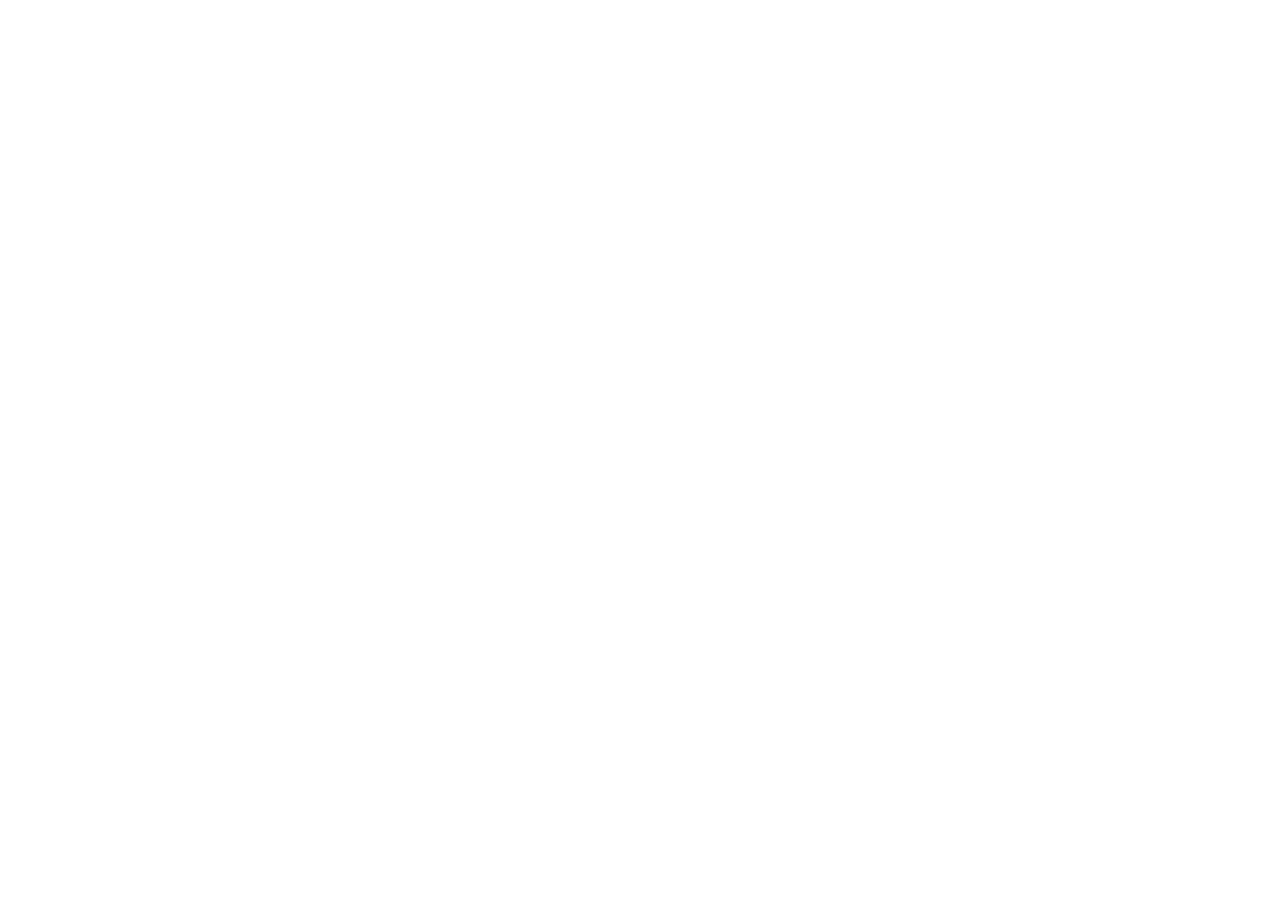
==== html-assignment/index.html @ 8c59682a "creates html assignment file" ====
<!DOCTYPE html>
<html lang="en">
<head>
    <meta charset="UTF-8">
    <meta http-equiv="X-UA-Compatible" content="IE=edge">
    <meta name="viewport" content="width=device-width, initial-scale=1.0">
    <title>html assignment</title>
</head>
<body>
    
</body>
</html>
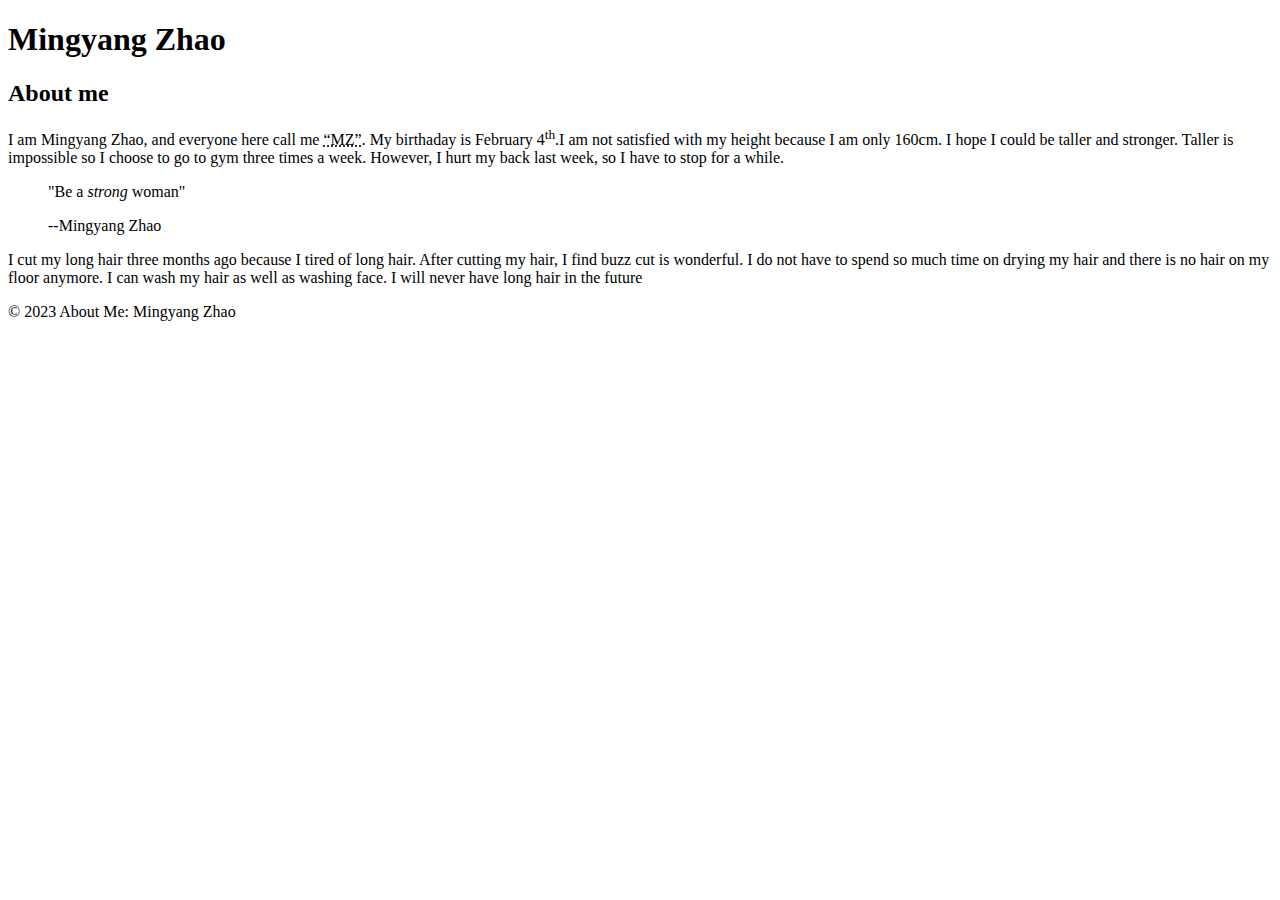
==== commit e5364cc4: "create new html assignment file" ====
--- a/html-assignment/index.html
+++ b/html-assignment/index.html
@@ -7,6 +7,18 @@
     <title>html assignment</title>
 </head>
 <body>
-    
+    <header>
+        <h1>Mingyang Zhao</h1>
+        
+    </header>
+    <main>
+        <article>
+            <h2>About me</h2> 
+            <p>I am Mingyang Zhao, and everyone here call me <abbr title="Mingyang">“MZ”</abbr>. My birthaday is February 4<sup>th</sup>.I am not satisfied with my height because I am only 160cm. I hope I could be taller and stronger. Taller is impossible so I choose to go to gym three times a week. However, I hurt my back last week, so I have to stop for a while.</p>
+            <blockquote><p>"Be a <em>strong</em> woman"</p><citation>--Mingyang Zhao</citation></blockquote>
+            <p> I cut my long hair three months ago because I tired of long hair. After cutting my hair, I find buzz cut is wonderful. I do not have to spend so much time on drying my hair and there is no hair on my floor anymore. I can wash my hair as well as washing face. I will never have long hair in the future</p>
+        </article>
+    </main>
+    <footer>&copy; 2023 About Me: Mingyang Zhao</footer>
 </body>
 </html>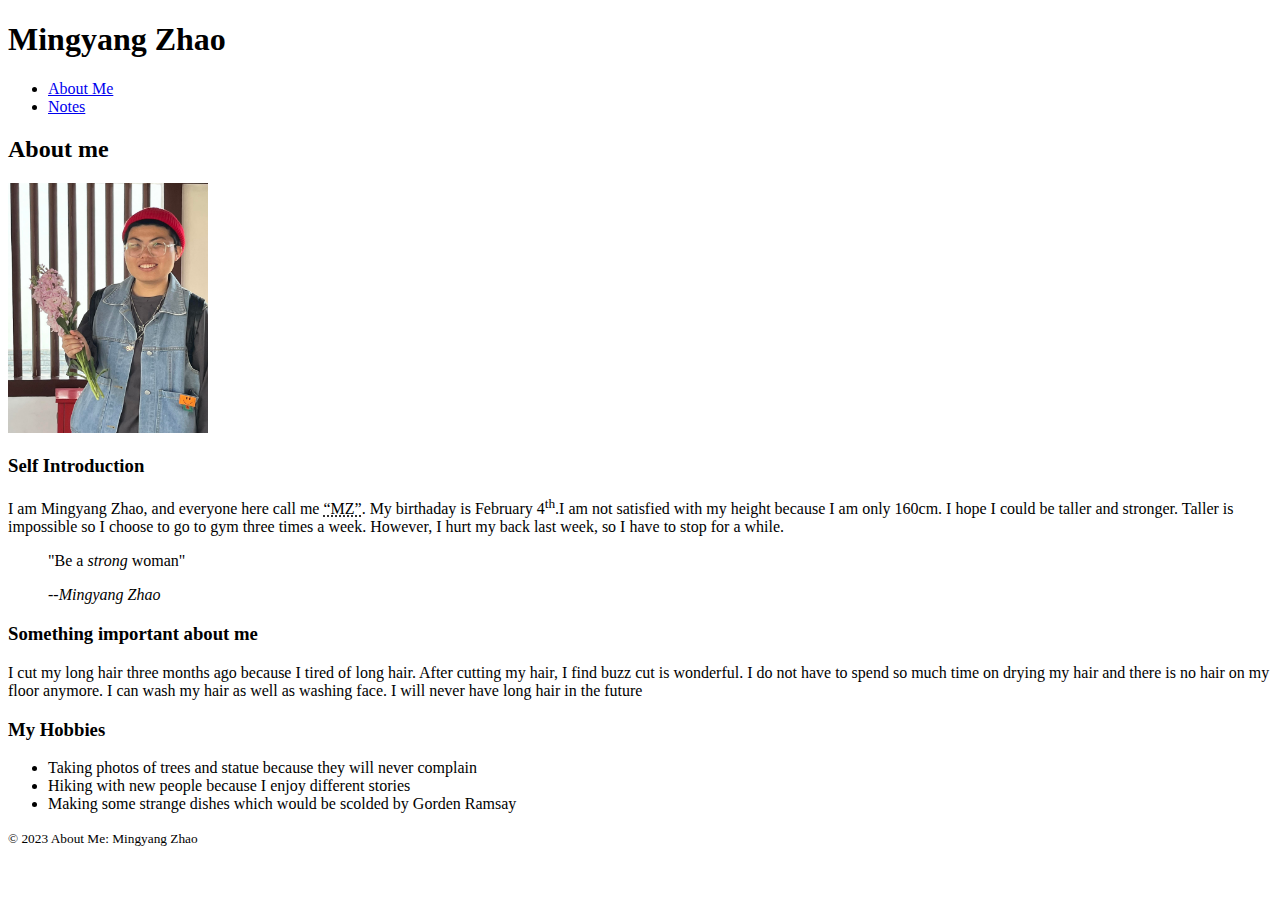
==== commit ce5db96e: "creat new HTML assignments" ====
--- a/html-assignment/index.html
+++ b/html-assignment/index.html
@@ -10,15 +10,50 @@
     <header>
         <h1>Mingyang Zhao</h1>
         
+        <nav>
+            <ul>
+            <li><a href=index.html>About Me</a></li>
+            <li><a href=notes.html>Notes</a></li>
+            </ul>
+        </nav>
+        
     </header>
     <main>
         <article>
-            <h2>About me</h2> 
-            <p>I am Mingyang Zhao, and everyone here call me <abbr title="Mingyang">“MZ”</abbr>. My birthaday is February 4<sup>th</sup>.I am not satisfied with my height because I am only 160cm. I hope I could be taller and stronger. Taller is impossible so I choose to go to gym three times a week. However, I hurt my back last week, so I have to stop for a while.</p>
-            <blockquote><p>"Be a <em>strong</em> woman"</p><citation>--Mingyang Zhao</citation></blockquote>
-            <p> I cut my long hair three months ago because I tired of long hair. After cutting my hair, I find buzz cut is wonderful. I do not have to spend so much time on drying my hair and there is no hair on my floor anymore. I can wash my hair as well as washing face. I will never have long hair in the future</p>
+            
+            <h2>About me
+            </h2> 
+            <img src="images/MZ.jpg" width="200" height="250" alt="A photo of MZ">
+            <h3>Self Introduction</h3>
+            <p>I am Mingyang Zhao, and everyone here call me <abbr title="Mingyang">“MZ”</abbr>. My birthaday is February 4<sup>th</sup>.I am not satisfied with my height because I am only 160cm. I hope I could be taller and stronger. Taller is impossible so I choose to go to gym three times a week. However, I hurt my back last week, so I have to stop for a while.
+            </p>
+        
+
+            
+            <blockquote>
+            <p>"Be a <em>strong</em> woman"
+            </p>
+            <cite>--Mingyang Zhao</cite>
+            </blockquote>
+            
+
+            
+            <h3>Something important about me</h3>
+            <p> I cut my long hair three months ago because I tired of long hair. After cutting my hair, I find buzz cut is wonderful. I do not have to spend so much time on drying my hair and there is no hair on my floor anymore. I can wash my hair as well as washing face. I will never have long hair in the future
+            </p>
+            
+            <h3>My Hobbies
+            </h3>
+            <ul>
+                <li>Taking photos of trees and statue because they will never complain</li>
+                <li>Hiking with new people because I enjoy different stories</li>
+                <li>Making some strange dishes which would be scolded by Gorden Ramsay</li>
+            </ul>
         </article>
     </main>
-    <footer>&copy; 2023 About Me: Mingyang Zhao</footer>
+    <footer>
+        <p><small>&copy; 2023 About Me: Mingyang Zhao</small>
+        </p>
+    </footer>
 </body>
 </html>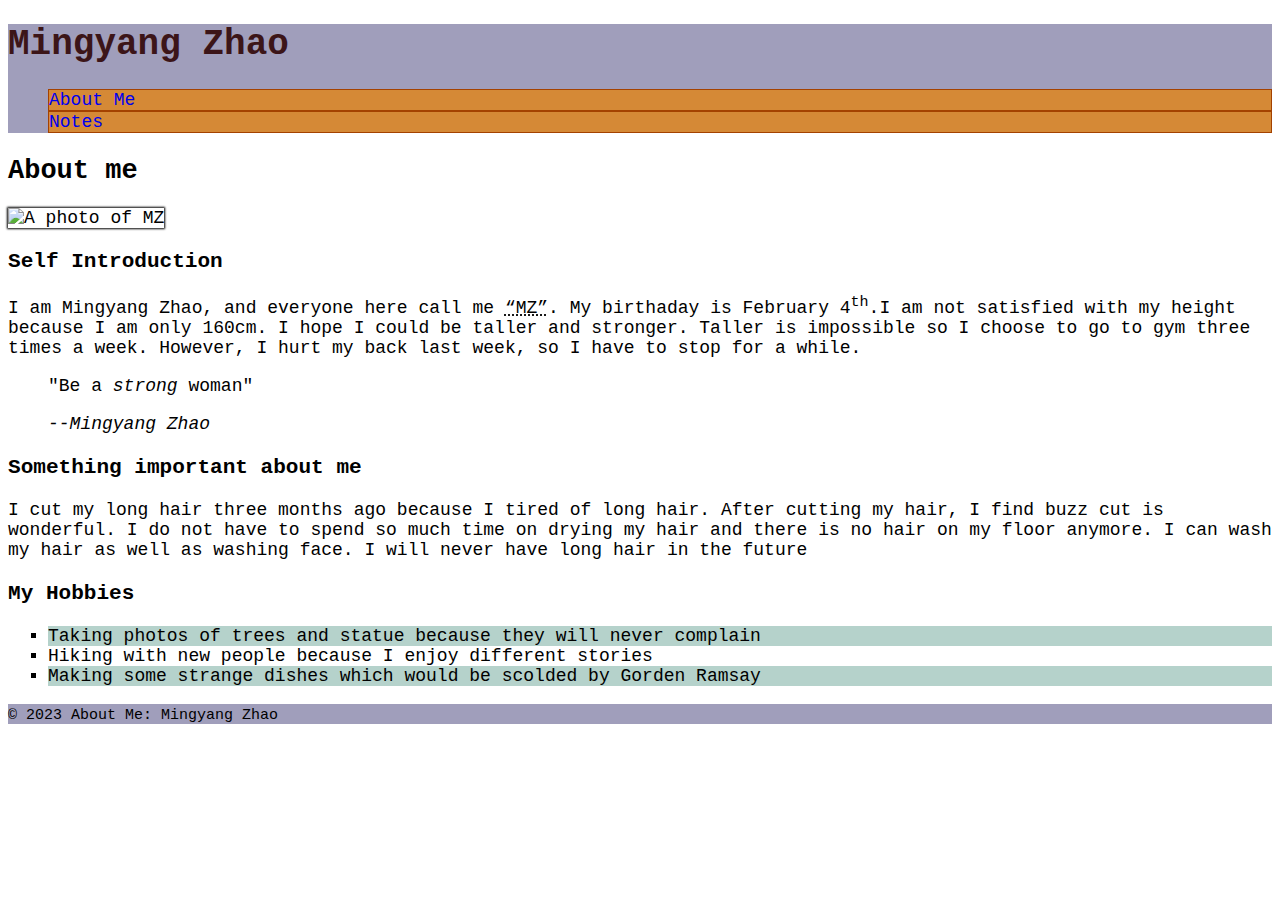
==== commit 38d35aeb: "new changes of css asignmenet" ====
--- a/html-assignment/index.html
+++ b/html-assignment/index.html
@@ -5,10 +5,11 @@
     <meta http-equiv="X-UA-Compatible" content="IE=edge">
     <meta name="viewport" content="width=device-width, initial-scale=1.0">
     <title>html assignment</title>
+    <link rel="stylesheet" href="main.css"> 
 </head>
 <body>
     <header>
-        <h1>Mingyang Zhao</h1>
+        <h1 class="site-title">Mingyang Zhao</h1>
         
         <nav>
             <ul>
@@ -23,7 +24,7 @@
             
             <h2>About me
             </h2> 
-            <img src="images/MZ.jpg" width="200" height="250" alt="A photo of MZ">
+            <img src="images/mz.jpg" width="200" height="250" alt="A photo of MZ" id="my-image">
             <h3>Self Introduction</h3>
             <p>I am Mingyang Zhao, and everyone here call me <abbr title="Mingyang">“MZ”</abbr>. My birthaday is February 4<sup>th</sup>.I am not satisfied with my height because I am only 160cm. I hope I could be taller and stronger. Taller is impossible so I choose to go to gym three times a week. However, I hurt my back last week, so I have to stop for a while.
             </p>
--- a/html-assignment/main.css
+++ b/html-assignment/main.css
@@ -0,0 +1,27 @@
+body{font-family: 'Courier New', Courier, monospace;
+    font-size: 18px;
+}
+header, footer{background-color:#a09ebb;}
+.site-title{
+    color: #3c1518;
+}
+#my-image{
+    box-shadow: 0 0 2px 1px black;
+}
+main ul{
+    list-style:square;
+}
+nav li {
+    list-style: none;
+    background-color: #d58936;
+    border: 1px solid #a44200;
+}
+nav a {
+    text-decoration: none;
+}
+ul a:hover {
+    background-color: #fff;
+}
+article li:nth-child(odd) {
+   background-color: #b5d2cb;
+}